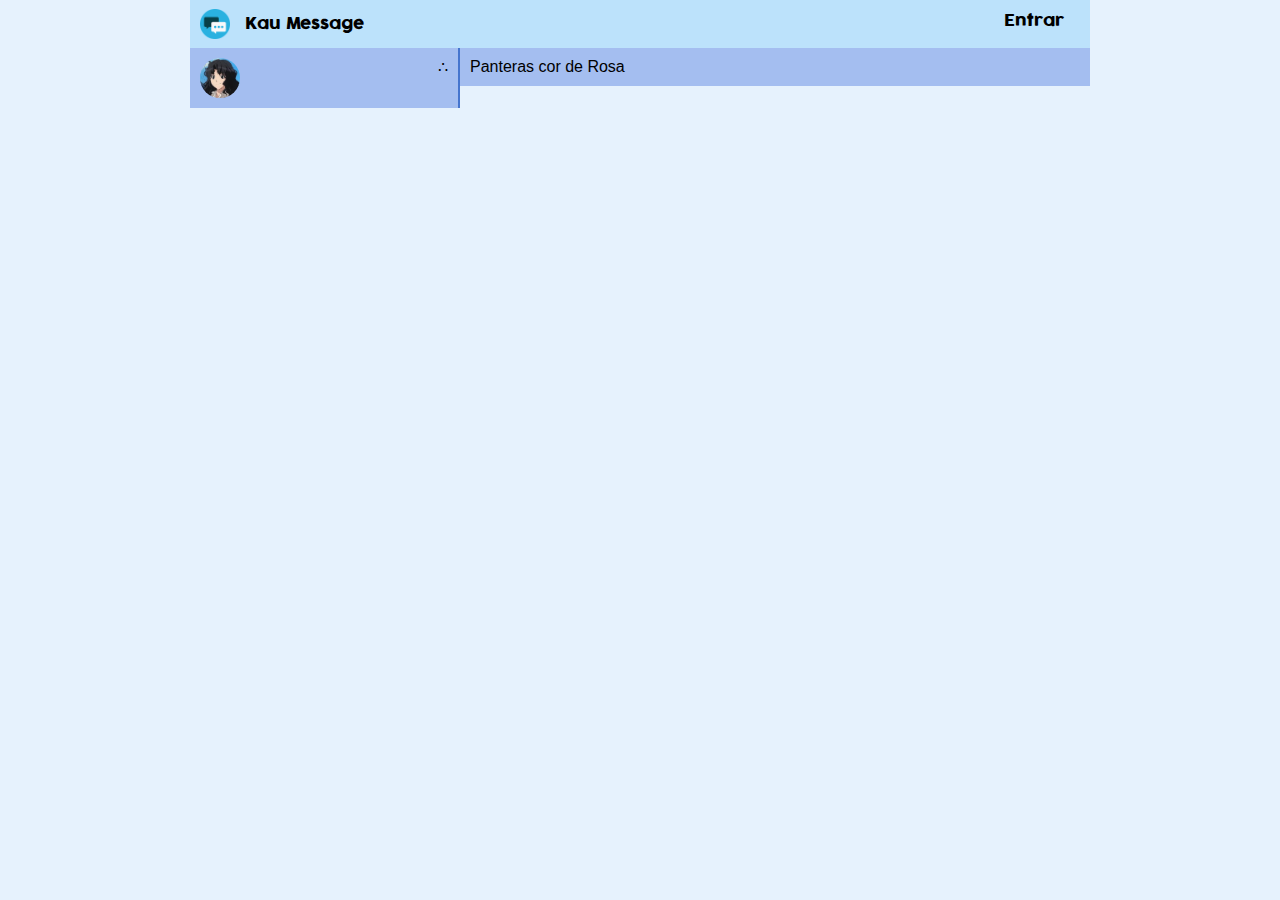
==== Trabalho-2/index.html @ 233814f9 "tb2" ====
<!DOCTYPE html>
<html lang="en">
<head>
    <meta charset="UTF-8">
    <meta name="viewport" content="width=device-width, initial-scale=1.0">
    <meta http-equiv="X-UA-Compatible" content="ie=edge">
    
    <title>Kau Message</title>
    <link rel="shortcut icon" href="img/logo.png" type="image/x-icon">

    <link rel="stylesheet" href="css/style.css">

</head>
<body>
    <header>
        <div class="soft">
            <ul>
                <li class="esquerdaSoft">
                    <img src="img/logo.png" alt="">
                    <span>Kau Message</span>
                </li>
                <li class="direitaSoft">
                    Entrar
                </li>
            </ul>
        </div>
        <div class="top1">
            <div class="imagePerfil"></div>
            <span>&there4;</span>
        </div>
        <div class="top2">
            Panteras cor de Rosa
        </div>
    </header>
    <div class="contatos">

    </div>
    <div class="menssages">

    </div>

</body>
</html>
---- Trabalho-2/css/style.css ----
*{
    padding: 0px;
    margin: 0px;
    box-sizing: border-box;
}

body{
    width: 900px;
    margin: auto;
    background: rgb(230, 242, 253);
}

/* Header */

header .soft{
    height: 3em;
    background: rgb(188, 226, 251);
    font-family: cocogoose, Arial, Helvetica, sans-serif;
    display: flex;
    align-items: center;
    padding: 10px;
}

.soft .esquerdaSoft img{
    height: 30px;
    margin-right: 15px;
}

.soft .esquerdaSoft{
    float: left;
    display: flex;
    align-items: center;
}

.soft .direitaSoft{
    position: relative;
    float: right;
    left: 40em;
}

.soft li{
    list-style: none;
}

/* Titulo Contatos */

.top1{
    background: rgb(164, 190, 240);
    border-right: rgb(69, 117, 206) solid 2px;
    float: left;
    width: 30%;
    overflow: hidden;
    padding: 10px;
}

.imagePerfil {
    background: url(../img/perfil.jpg);
    height: 40px;
    background-size: cover;
    width: 40px;
    border-radius: 20px;
    float: left;
}

.top1 span{
    float: right;
}

/* Titulo Grupo */

.top2{
    background: rgb(164, 190, 240);
    width: 70%;
    overflow: hidden;
    padding: 10px;
    font-family: Arial, Helvetica, sans-serif;
}

@font-face {
    font-family:cocogoose;
    src: url("../font/Cocogoose\ Pro-trial.ttf")
}
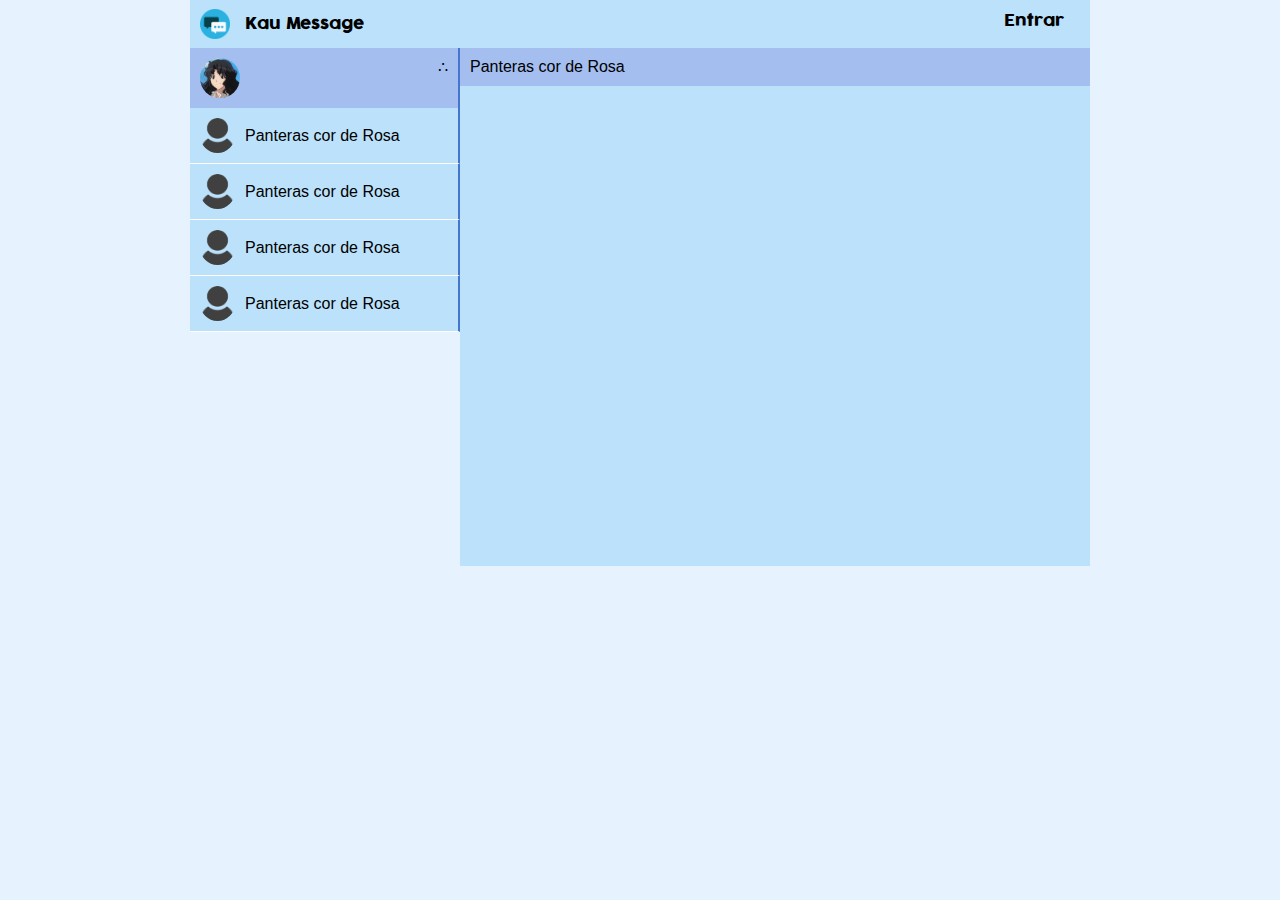
==== commit d788b41f: "atv2" ====
--- a/Trabalho-2/index.html
+++ b/Trabalho-2/index.html
@@ -33,11 +33,27 @@
         </div>
     </header>
     <div class="contatos">
+        <div class="mensages">
 
+        </div>
+        <div class="grupos">
+            <div class="grupo">
+                <div class="imgGrupo"></div>
+                <span class="tituloGrupo">Panteras cor de Rosa</span>
+            </div>
+            <div class="grupo">
+                <div class="imgGrupo"></div>
+                <span class="tituloGrupo">Panteras cor de Rosa</span>
+            </div>
+            <div class="grupo">
+                <div class="imgGrupo"></div>
+                <span class="tituloGrupo">Panteras cor de Rosa</span>
+            </div>
+            <div class="grupo">
+                    <div class="imgGrupo"></div>
+                    <span class="tituloGrupo">Panteras cor de Rosa</span>
+                </div>
+        </div>
     </div>
-    <div class="menssages">
-
-    </div>
-
 </body>
 </html>--- a/Trabalho-2/css/style.css
+++ b/Trabalho-2/css/style.css
@@ -60,10 +60,12 @@
     width: 40px;
     border-radius: 20px;
     float: left;
+    cursor: pointer;
 }
 
 .top1 span{
     float: right;
+    cursor: pointer;
 }
 
 /* Titulo Grupo */
@@ -76,6 +78,41 @@
     font-family: Arial, Helvetica, sans-serif;
 }
 
+/* grupos */
+
+.grupo{
+    background: rgb(188, 226, 251);
+    border-right: rgb(69, 117, 206) solid 2px;
+    border-bottom: #fff solid 0.5px;
+    width: 30%;
+    padding: 10px;
+    overflow: hidden;
+    float: left;
+    display: flex;
+    align-items: center;
+    font-family: Arial, Helvetica, sans-serif;
+    cursor: pointer;
+}
+
+.grupo .imgGrupo{
+    background: url(../img/grupo1.png);
+    height: 35px;
+    width: 35px;
+    margin-right: 10px;
+    background-size: cover;
+    border-radius: 50px;
+}
+
+/* mensagens */
+
+.mensages{
+    background: rgb(188, 226, 251);
+    height: 30em;
+    width: 70%;
+    float: right;
+    overflow: hidden;
+}
+
 @font-face {
     font-family:cocogoose;
     src: url("../font/Cocogoose\ Pro-trial.ttf")
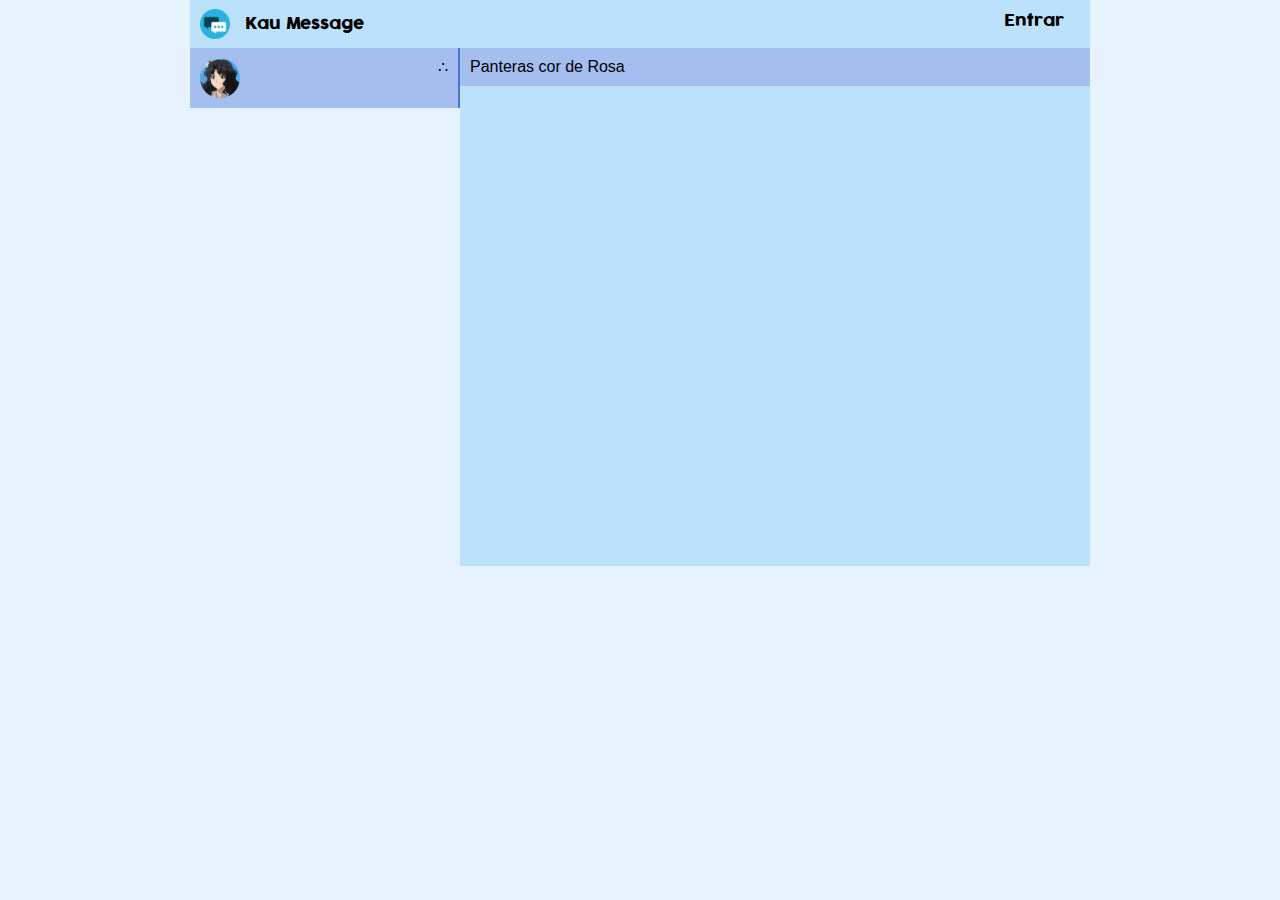
==== commit 2316f212: ".." ====
--- a/Trabalho-2/index.html
+++ b/Trabalho-2/index.html
@@ -37,23 +37,9 @@
 
         </div>
         <div class="grupos">
-            <div class="grupo">
-                <div class="imgGrupo"></div>
-                <span class="tituloGrupo">Panteras cor de Rosa</span>
-            </div>
-            <div class="grupo">
-                <div class="imgGrupo"></div>
-                <span class="tituloGrupo">Panteras cor de Rosa</span>
-            </div>
-            <div class="grupo">
-                <div class="imgGrupo"></div>
-                <span class="tituloGrupo">Panteras cor de Rosa</span>
-            </div>
-            <div class="grupo">
-                    <div class="imgGrupo"></div>
-                    <span class="tituloGrupo">Panteras cor de Rosa</span>
-                </div>
         </div>
     </div>
+
+    <script src="js/main.js"></script>
 </body>
 </html>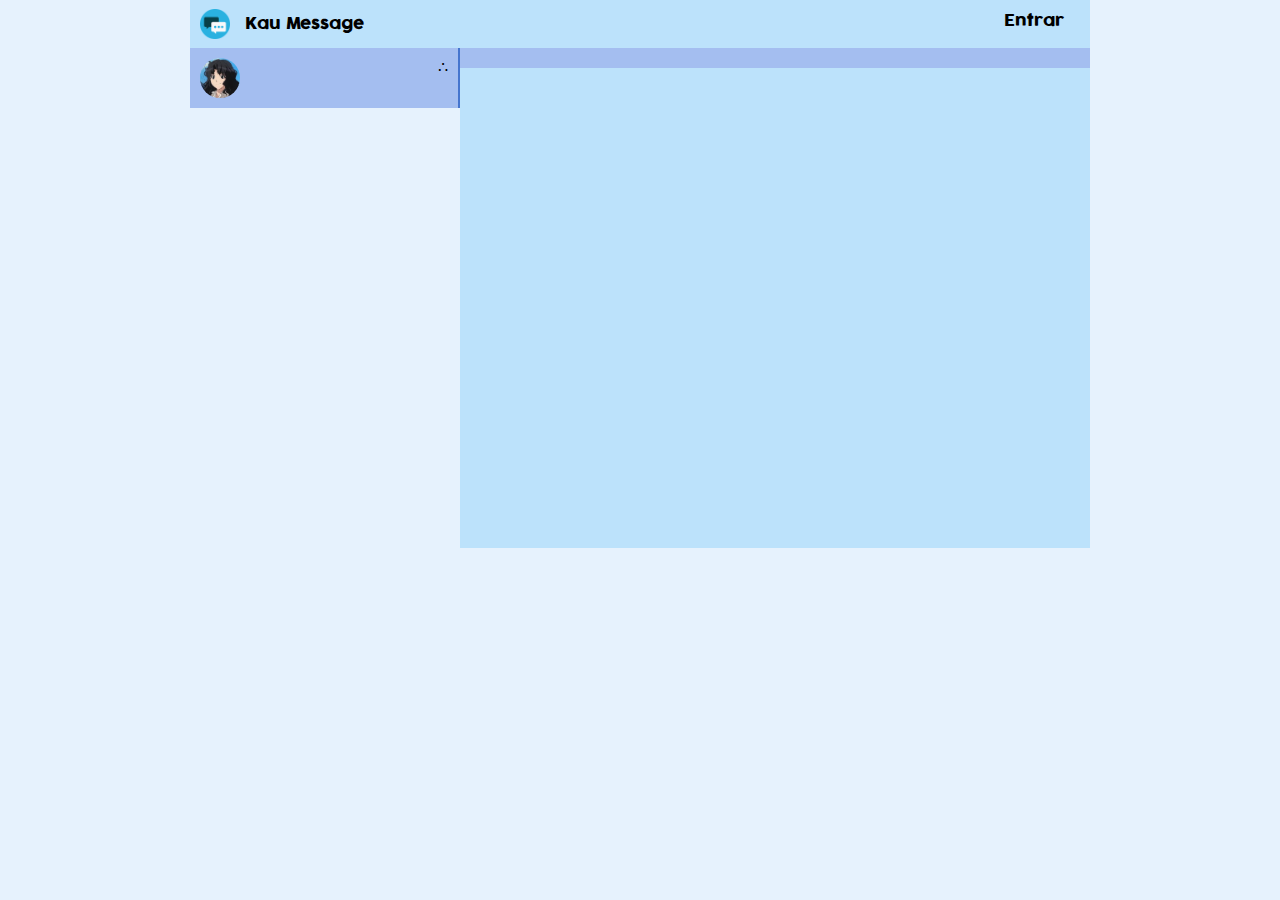
==== commit 228c8af0: "commit" ====
--- a/Trabalho-2/index.html
+++ b/Trabalho-2/index.html
@@ -9,7 +9,6 @@
     <link rel="shortcut icon" href="img/logo.png" type="image/x-icon">
 
     <link rel="stylesheet" href="css/style.css">
-
 </head>
 <body>
     <header>
@@ -29,12 +28,10 @@
             <span>&there4;</span>
         </div>
         <div class="top2">
-            Panteras cor de Rosa
         </div>
     </header>
     <div class="contatos">
         <div class="mensages">
-
         </div>
         <div class="grupos">
         </div>
--- a/Trabalho-2/css/style.css
+++ b/Trabalho-2/css/style.css
@@ -113,6 +113,23 @@
     overflow: hidden;
 }
 
+.containerMsg{
+    background: white;
+    margin: 20px 30px;
+    font-family: Arial, Helvetica, sans-serif;
+    border-radius: 8px;
+}
+
+.containerMsg .userMsg{
+    background: ghostwhite;
+    padding: 10px;
+    border-radius: 8px 8px 0px 0px;
+}
+
+.containerMsg .msg{
+    padding: 10px;
+}
+
 @font-face {
     font-family:cocogoose;
     src: url("../font/Cocogoose\ Pro-trial.ttf")
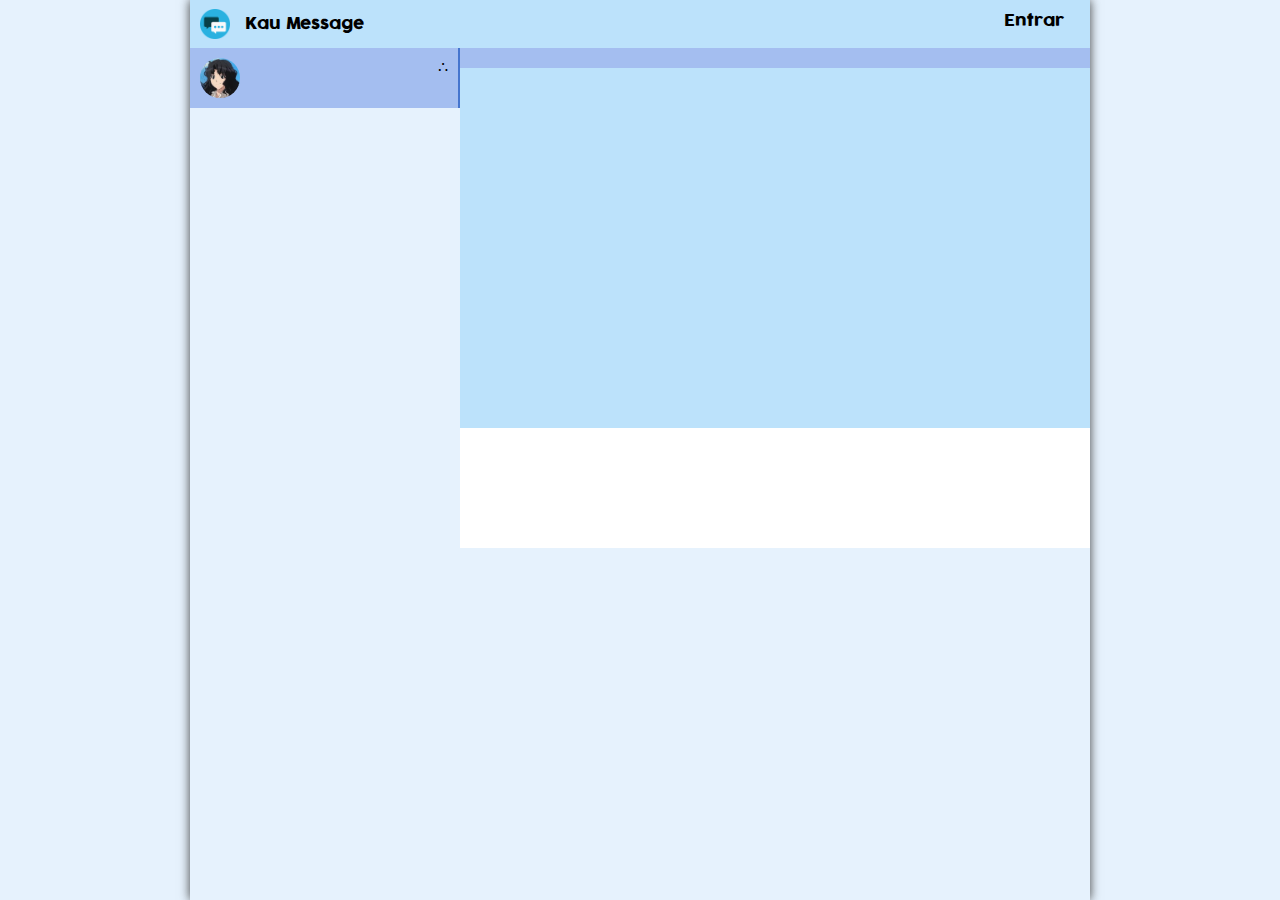
==== commit 0462c827: "commit" ====
--- a/Trabalho-2/index.html
+++ b/Trabalho-2/index.html
@@ -32,6 +32,8 @@
     </header>
     <div class="contatos">
         <div class="mensages">
+            <div class="todasMsg"></div>
+            <div class="inputMensage"></div>
         </div>
         <div class="grupos">
         </div>
--- a/Trabalho-2/css/style.css
+++ b/Trabalho-2/css/style.css
@@ -7,6 +7,8 @@
 body{
     width: 900px;
     margin: auto;
+    box-shadow: 0px 0px 10px rgb(61, 61, 61);
+    height: 100vh;
     background: rgb(230, 242, 253);
 }
 
@@ -113,6 +115,16 @@
     overflow: hidden;
 }
 
+.todasMsg {
+    height: 75%;
+    box-sizing: border-box;
+    overflow-y: scroll;
+}
+.inputMensage {
+    height: 25%;
+    background: white;
+}
+
 .containerMsg{
     background: white;
     margin: 20px 30px;
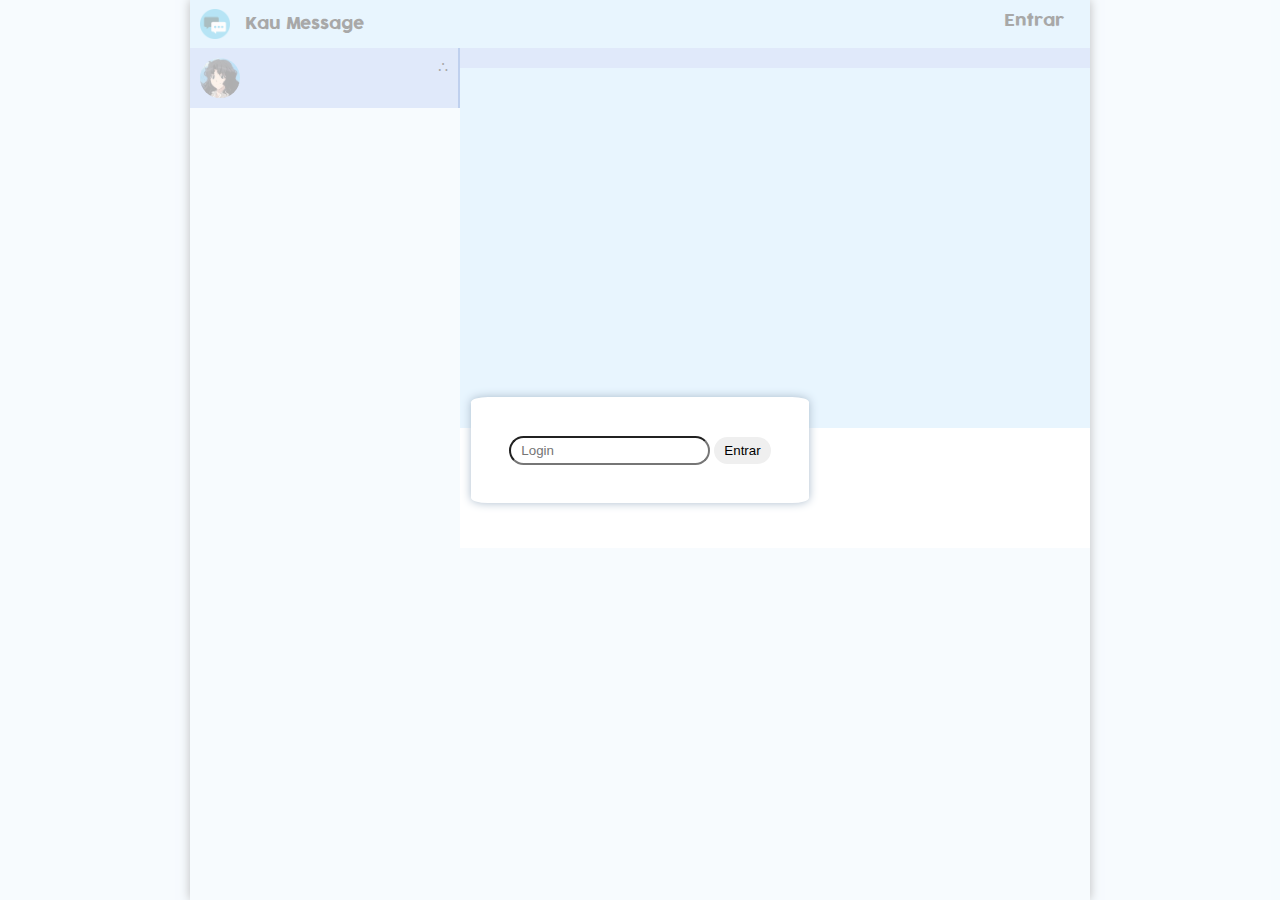
==== commit 4bf66fed: "commit" ====
--- a/Trabalho-2/index.html
+++ b/Trabalho-2/index.html
@@ -38,6 +38,12 @@
         <div class="grupos">
         </div>
     </div>
+    <div class="modalEntrar">
+        <div class="entrar">
+            <input type="text" class="login" name="" placeholder="Login" id="">
+            <input type="submit" class="entrarLogin" value="Entrar">
+        </div>
+    </div>
 
     <script src="js/main.js"></script>
 </body>
--- a/Trabalho-2/css/style.css
+++ b/Trabalho-2/css/style.css
@@ -142,6 +142,41 @@
     padding: 10px;
 }
 
+/* MODAL ENTRAR */
+
+.modalEntrar {
+    position: absolute;
+    top: 0px;
+    left: 0px;
+    height: 100vh;
+    width: 100vw;
+    background: rgba(255, 255, 255, 0.658);
+    display: flex;
+    align-content: center;
+    align-items: center;
+}
+
+.modalEntrar .entrar {
+    margin: auto;
+    border-radius: 5%;
+    box-shadow: 0 0 10px #abc;;
+    background: #fff;
+    padding: 3%;
+}
+
+.entrar .login{
+    border-radius: 20px;
+    padding: 5px 10px;
+}
+
+.entrar .entrarLogin {
+    border-radius: 20px;
+    padding: 6px 10px;
+    border: none;
+    cursor: pointer;
+
+}
+
 @font-face {
     font-family:cocogoose;
     src: url("../font/Cocogoose\ Pro-trial.ttf")
